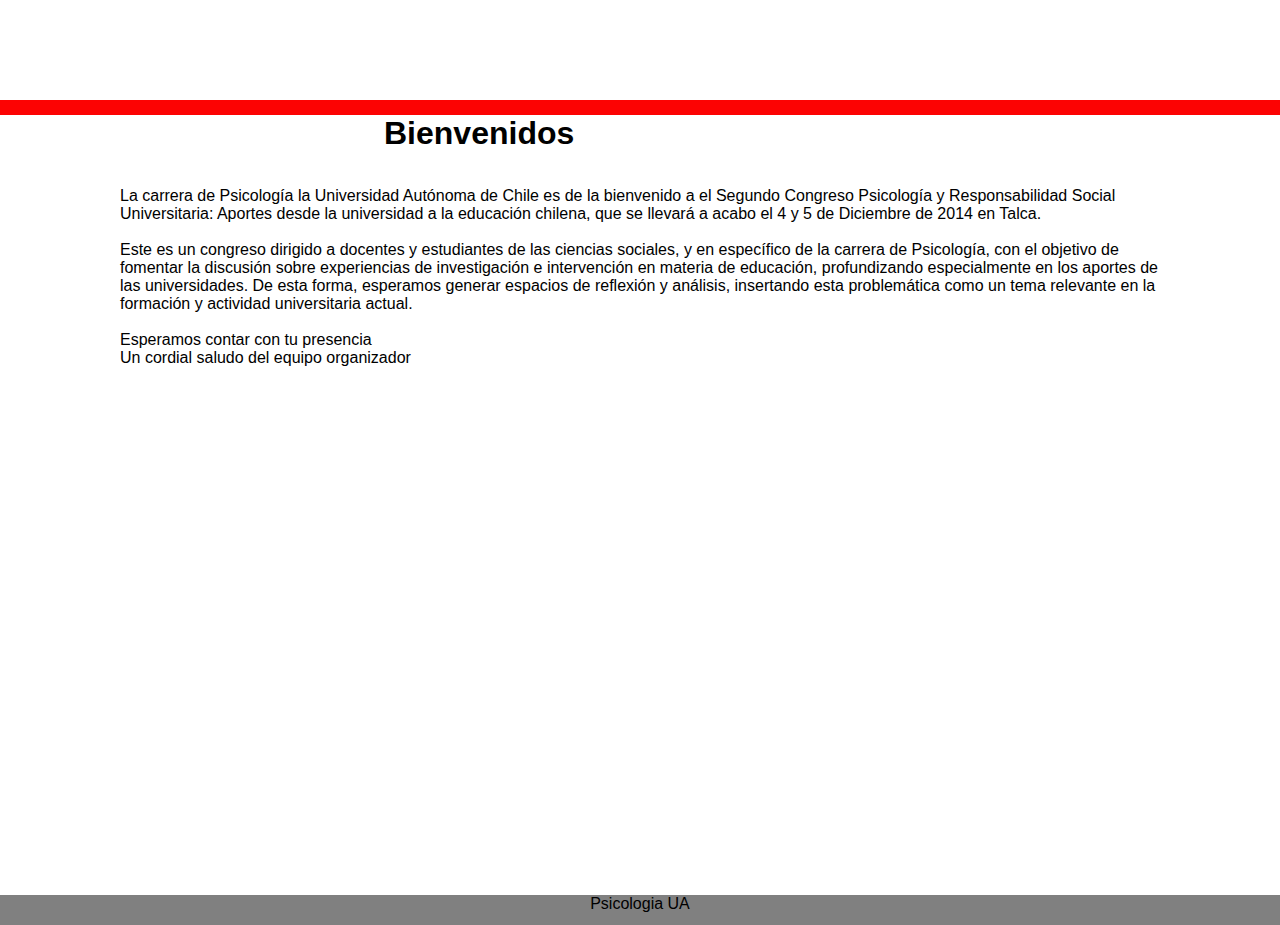
==== index.html @ eb005d5c "initialization" ====
<!DOCTYPE html>
<head>
<meta charset="utf-8">
<title>Conferencia De Psicologia UA</title>
<link rel="stylesheet" type="text/css"  href='standar.css'/>
<link type="text/javascript" rel="javascript" href="javascript.css" />
<style>

</style>

</head>


<header>
<div ID="headerBack"></div>
<div ID="headerBar"></div>
 </header>

<body>

<div ID="leftSide"> 
    <a href='lacation.html' > <div ID="headerButton"> El </br>Locacion</div></a>
     <a href='intitution.html '><div ID="headerButton">El </br>Institution</div></a>
       <a href='somos.html' > <div ID="headerButton">Quien </br>Somos</div></a>
	    <a href='contacto.html' > <div ID="headerButton">Contacto </br>Nos</div></a>
   <a href='index.html' > <div  ID="headerButton"> Inicio </div></a>
</div>
<div ID="rightSide"> </div>
<div ID="carta"> <div style="left:30%;;position:absolute;text-align:center;"> <h1 >Bienvenidos</h1></div>
</br></br>
<p></br></br>La carrera de Psicología la Universidad Autónoma de Chile es de la bienvenido a el  Segundo Congreso Psicología y Responsabilidad Social Universitaria: Aportes desde la universidad a la educación chilena, que se llevará a acabo el 4 y 5 de Diciembre de 2014 en Talca.</p>
</br>
<p>Este es un congreso dirigido a docentes y estudiantes de las ciencias sociales, y en específico de la carrera de Psicología, con el objetivo de fomentar la discusión sobre experiencias de investigación e intervención en materia de educación, profundizando especialmente  en los aportes de las universidades. De esta forma, esperamos generar espacios de reflexión y análisis, insertando esta problemática como un tema relevante en la formación y actividad universitaria actual. </p>
</br>
<p>Esperamos contar con tu presencia</p>
<p>Un cordial saludo del equipo organizador </p>
</br>
</div>


</body>

<footer>
<div ID="foot"> Psicologia  UA </div>

</footer>
---- standar.css ----
*{font-family:Arial;
padding:0px;
margin:0px;

}
html{height: 100%;
background-color:D0E0E0;}
body{height: 100%;

float:top;
}

#intro{
height:300%;
width:100%;
float:top;
text-align:center;

}
#u{color:white;}
#a{color:red;}
#hello{
color:rgba(250,250,250,0.5);
font-size:35px;
margin-top:100px;
}

#headerBack{

background-size:cover;
background-position: 50% 10%;
width:100%;
height:100px;
background-image: url('top.jpg');

}
#headerBar{
background-color:#FC0303;

height:15px;}

#buttonBar{
background-color: rgba(210,10,210,1);
display:inlne-block;
float:left;
padding-right:20px;}

#headerButton{
text-align:center;
margin-top:30px;
margin-left:5px;
margin-right:5px;
padding-left:10px;
padding-right:10px;
border-radius:5px 50px;
height:40px;
display:block;
font-size:45;
font-family:ariel;
background-color: rgba(255,255,255,0.3);
color:white;
text-decoration: none;
}
#carta{}

#headerButton:hover{

background-color: rgba(250,250,250,0.6);}
a:visited{
text-decoration: none;
color:white;}
a{text-decoration: none;}

#leftSide{
position:relative;
float:left;
height:90%;
width:120px;
background-image: url('left.jpg');
background-position: 40% 10%;
margin-bottom:-30px;}

#rightSide{
position:relative;
float: right;
height:90%;
width:120px;
background-image: url('right.jpg');
background-position: 65% 30%;
margin-bottom:-30px;}

#foot{

text-align:center;
clear:both;
float:bottom;
width:100%;
height:30px;
background-color: grey;}
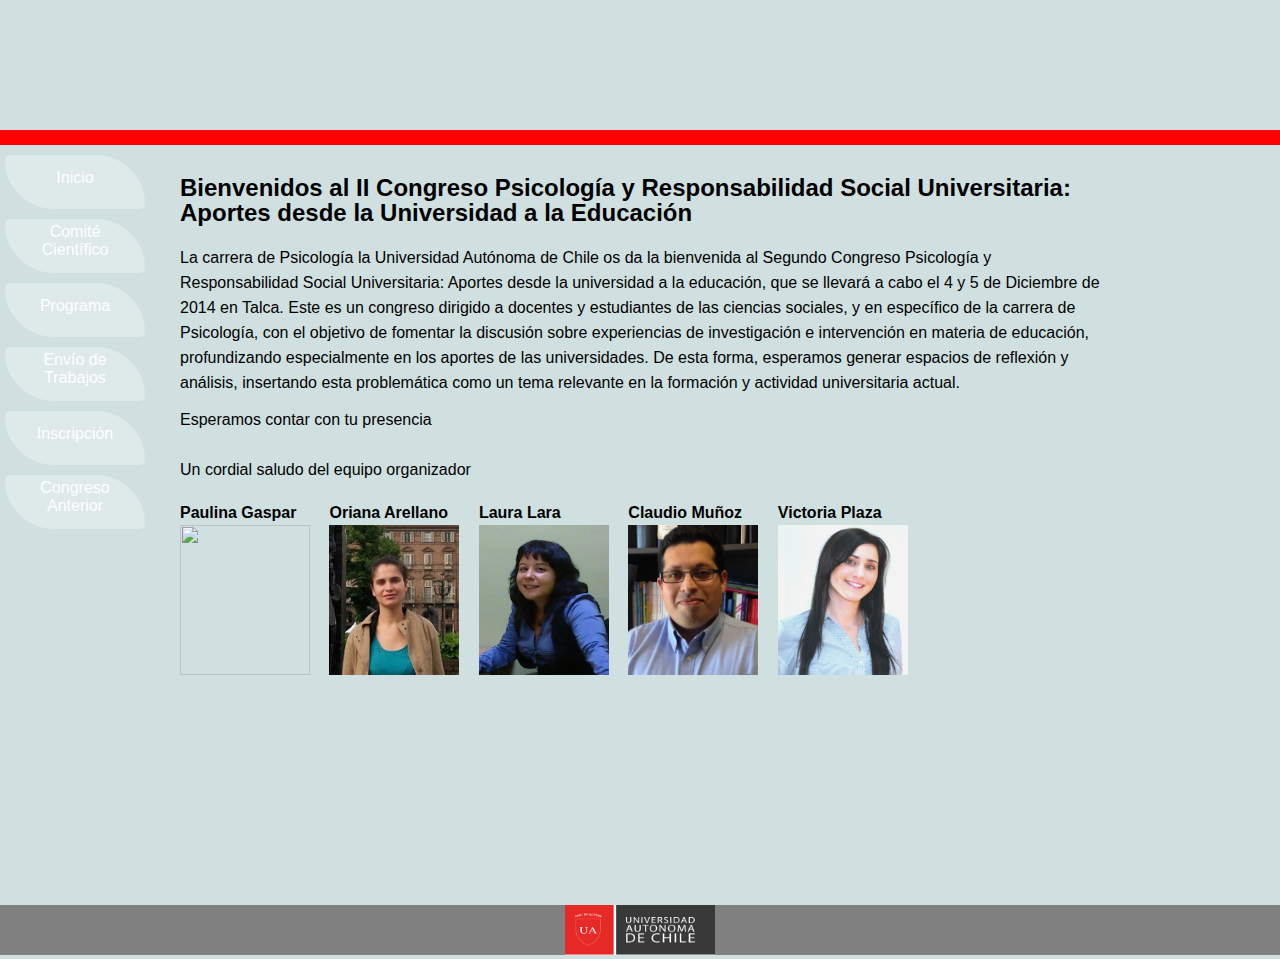
==== commit e48fe572: "'finallversionmk1'" ====
--- a/index.html
+++ b/index.html
@@ -2,8 +2,9 @@
 <head>
 <meta charset="utf-8">
 <title>Conferencia De Psicologia UA</title>
-<link rel="stylesheet" type="text/css"  href='standar.css'/>
-<link type="text/javascript" rel="javascript" href="javascript.css" />
+<link rel="stylesheet" type="text/css"  href="standar.css"/>
+<link type="text/javascript" rel="javascript" href="/javascript.css" />
+<link rel="icon" href="favicon.ico"    sizes="16x16 24x24 32x32 64x64" type="image/vnd.microsoft.icon"/>
 <style>
 
 </style>
@@ -19,28 +20,76 @@
 <body>
 
 <div ID="leftSide"> 
-    <a href='lacation.html' > <div ID="headerButton"> El </br>Locacion</div></a>
-     <a href='intitution.html '><div ID="headerButton">El </br>Institution</div></a>
-       <a href='somos.html' > <div ID="headerButton">Quien </br>Somos</div></a>
-	    <a href='contacto.html' > <div ID="headerButton">Contacto </br>Nos</div></a>
-   <a href='index.html' > <div  ID="headerButton"> Inicio </div></a>
+<a href='index.html' > <div  ID="headerButton"><p style="padding-top:12px;"> Inicio </p></div></a>
+   
+     <a href='comite.html '><div ID="headerButton"><p style="padding-top:2px;">Comité </br>Científico</p></div></a>
+	 <a href='programa.html '><div ID="headerButton"><p style="padding-top:12px;">Programa</p></div></a>
+       <a href='trabajos.html' > <div ID="headerButton"><p style="padding-top:2px;">Envío de</br>Trabajos</p></div></a>
+	    <a href='inscripcion.html' > <div ID="headerButton"><p style="padding-top:12px;">Inscripción</div></p></a>
+		<a href='congresoanterior.html' > <div  ID="headerButton"><p style="padding-top:2px;">Congreso</br>Anterior</p> </div></a>
+   
 </div>
 <div ID="rightSide"> </div>
-<div ID="carta"> <div style="left:30%;;position:absolute;text-align:center;"> <h1 >Bienvenidos</h1></div>
-</br></br>
-<p></br></br>La carrera de Psicología la Universidad Autónoma de Chile es de la bienvenido a el  Segundo Congreso Psicología y Responsabilidad Social Universitaria: Aportes desde la universidad a la educación chilena, que se llevará a acabo el 4 y 5 de Diciembre de 2014 en Talca.</p>
-</br>
-<p>Este es un congreso dirigido a docentes y estudiantes de las ciencias sociales, y en específico de la carrera de Psicología, con el objetivo de fomentar la discusión sobre experiencias de investigación e intervención en materia de educación, profundizando especialmente  en los aportes de las universidades. De esta forma, esperamos generar espacios de reflexión y análisis, insertando esta problemática como un tema relevante en la formación y actividad universitaria actual. </p>
-</br>
-<p>Esperamos contar con tu presencia</p>
-<p>Un cordial saludo del equipo organizador </p>
-</br>
+<div ID="carta"> <div style="padding-bottom:20px;"> <h2 >Bienvenidos al II Congreso Psicología y Responsabilidad Social Universitaria: Aportes desde la Universidad a la
+ Educación</h2></div>
+<div >
+<p>La carrera de Psicología la Universidad Autónoma de Chile os da la bienvenida al Segundo Congreso Psicología y Responsabilidad Social 
+Universitaria: Aportes desde la universidad a la educación, que se llevará a cabo el 4 y 5 de Diciembre de 2014 en Talca.
+ Este es un congreso dirigido a docentes y estudiantes de las ciencias sociales, y en específico de la carrera de Psicología, con el objetivo
+ de fomentar la discusión sobre experiencias de investigación e intervención en materia de educación, profundizando especialmente  en los
+ aportes de las universidades. De esta forma, esperamos generar espacios de reflexión y análisis, insertando esta problemática como un tema
+ relevante en la formación y actividad universitaria actual. 
+
+</p></br>
+<p style="line-height:0px">Esperamos contar con tu presencia</p></br>
+</br><p style="line-height:0px">Un cordial saludo del equipo organizador </p>
+
 </div>
+<div style="padding-top:30px; width:100%; margin-left:auto; margin-right:auto;">
+
+<div style=" display:inline-block;" >
+<div style="float:top;"><b>Paulina Gaspar</b></div>
+<img src="paulinagaspar.jpg"; height="150"width="130"/></div>
+
+
+
+
+
+ <div style="display:inline-block; padding-left:15px;" >
+ <div style=" float:top;"><b>Oriana Arellano</b></div>
+ <img src="orianaa.png"; height="150"width="130"/></div>
+
+ 
+ <div style="display:inline-block; padding-left:15px;" >
+ <div style=" float:top;"><b>Laura Lara</b></div>
+ <img src="drlara.jpg"; height="150"width="130"/></div>
+  <div style="display:inline-block; padding-left:15px;" >
+ <div style="float:top;"><b>Claudio Muñoz</b></div>
+ <img src="claudiomunoz.jpg"; height="150"width="130"/></div> 
+
+ <div style="display:inline-block; padding-left:15px;" >
+ <div style="float:top;"><b>Victoria Plaza</b></div>
+ <img src="victoriap.jpg"; height="150"width="130"/></div>
+</div>
+
+</div>
+<!-- <div style="padding-top:30px;">
+<div style=" display:inline-block;" >
+<div style="float:top;"><b>Sofía Luengo</b><br/></div>
+<img src="sofialuengo.jpg"; height="170"width="150"/></div> -->
+
+
+
+</div>
+
+
+
+
 
 
 </body>
 
 <footer>
-<div ID="foot"> Psicologia  UA </div>
+<div ID="foot"><img src="UAlogo.png"; height="50"width="150" style="display:inline "/> <p style="padding-top:14px; display:inline""> </p></div>
 
 </footer>
--- a/standar.css
+++ b/standar.css
@@ -1,10 +1,11 @@
-*{font-family:Arial;
+*{font-family:Helvetica;
 padding:0px;
 margin:0px;
+border:0px;
 
 }
 html{height: 100%;
-background-color:D0E0E0;}
+background-color:#D0E0E0;}
 body{height: 100%;
 
 float:top;
@@ -28,10 +29,10 @@
 #headerBack{
 
 background-size:cover;
-background-position: 50% 10%;
+background-position: 50% 30%;
 width:100%;
-height:100px;
-background-image: url('top.jpg');
+height:130px;
+background-image: url('titulo6.PNG');
 
 }
 #headerBar{
@@ -45,49 +46,69 @@
 float:left;
 padding-right:20px;}
 
+
 #headerButton{
 text-align:center;
-margin-top:30px;
+margin-top:10px;
 margin-left:5px;
 margin-right:5px;
 padding-left:10px;
 padding-right:10px;
 border-radius:5px 50px;
-height:40px;
+height:50px;
 display:block;
-font-size:45;
-font-family:ariel;
+font-size:16px;
+font-family:Helvetica;
 background-color: rgba(255,255,255,0.3);
 color:white;
 text-decoration: none;
+border:2px solid transparent;
 }
-#carta{}
+#carta{
 
+
+margin-top:30px;
+line-height:25px;
+
+}
+#docpho{
+background-image:url('paulina_gaspar.jpg');
+height:150px;
+width:120px;
+display:inline;}
 #headerButton:hover{
 
+font-size:18px;
+color:red;
+border:2px solid red;
 background-color: rgba(250,250,250,0.6);}
-a:visited{
+#leftSide  a:visited{
 text-decoration: none;
 color:white;}
-a{text-decoration: none;}
+#leftSide > a{text-decoration: none;}
 
 #leftSide{
 position:relative;
 float:left;
 height:90%;
-width:120px;
+
+width:150px;
 background-image: url('left.jpg');
 background-position: 40% 10%;
-margin-bottom:-30px;}
+margin-bottom:-50px;
+margin-right:30px;}
 
 #rightSide{
 position:relative;
 float: right;
 height:90%;
-width:120px;
+
+width:150px;
 background-image: url('right.jpg');
 background-position: 65% 30%;
-margin-bottom:-30px;}
+margin-bottom:-50px;
+margin-left:30px;
+}
 
 #foot{
 
@@ -95,5 +116,5 @@
 clear:both;
 float:bottom;
 width:100%;
-height:30px;
+height:50px;
 background-color: grey;}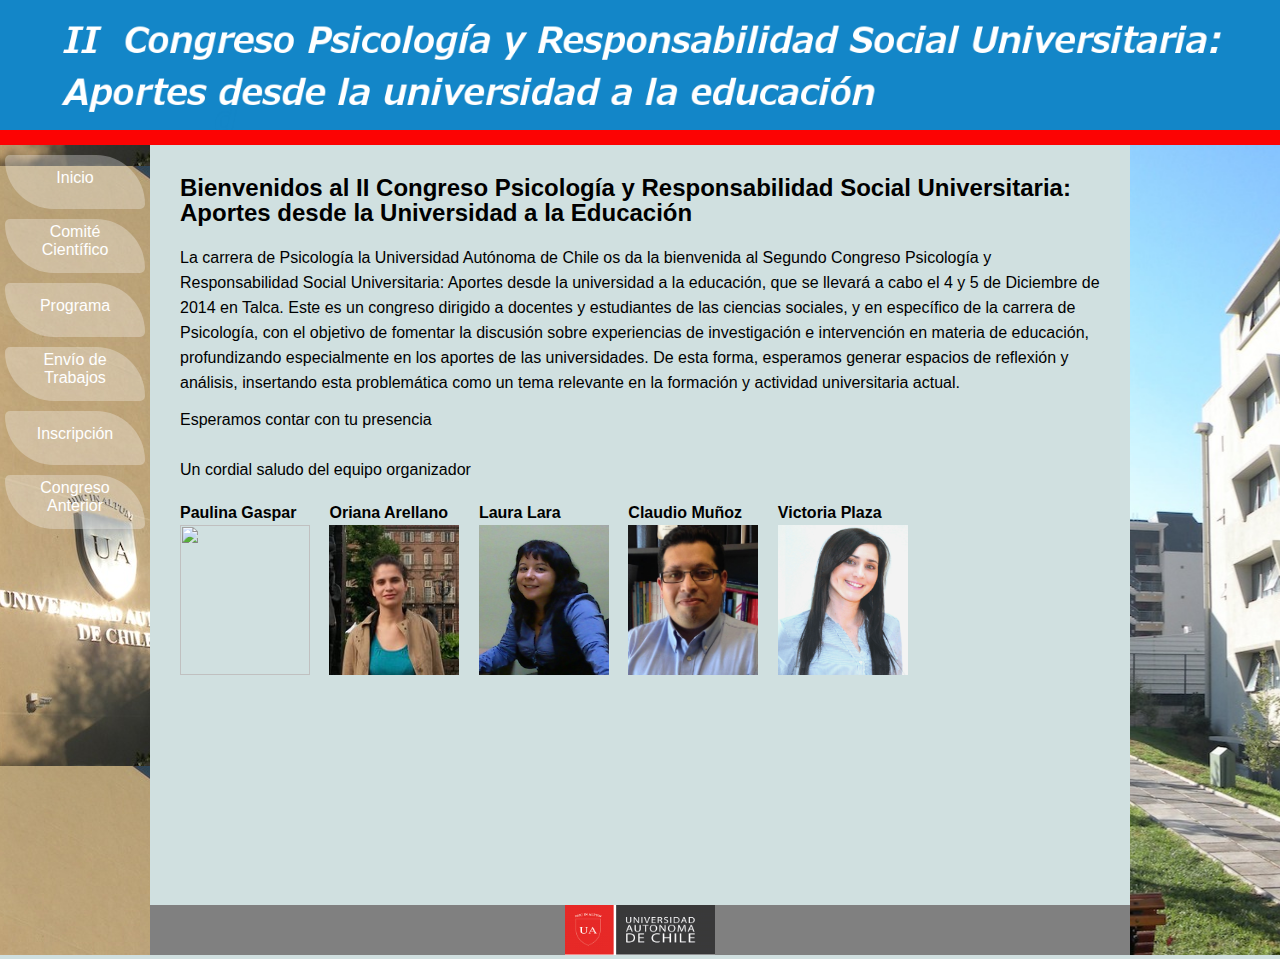
==== commit dbc8545b: "'fixes'" ====
--- a/index.html
+++ b/index.html
@@ -49,7 +49,7 @@
 
 <div style=" display:inline-block;" >
 <div style="float:top;"><b>Paulina Gaspar</b></div>
-<img src="paulinagaspar.jpg"; height="150"width="130"/></div>
+<img src="paulinagaspar.JPG"; height="150"width="130"/></div>
 
 
 
--- a/standar.css
+++ b/standar.css
@@ -32,7 +32,7 @@
 background-position: 50% 30%;
 width:100%;
 height:130px;
-background-image: url('titulo6.PNG');
+background-image: url('titulo6.png');
 
 }
 #headerBar{
@@ -93,7 +93,7 @@
 height:90%;
 
 width:150px;
-background-image: url('left.jpg');
+background-image: url('left.JPG');
 background-position: 40% 10%;
 margin-bottom:-50px;
 margin-right:30px;}
@@ -104,7 +104,7 @@
 height:90%;
 
 width:150px;
-background-image: url('right.jpg');
+background-image: url('right.JPG');
 background-position: 65% 30%;
 margin-bottom:-50px;
 margin-left:30px;
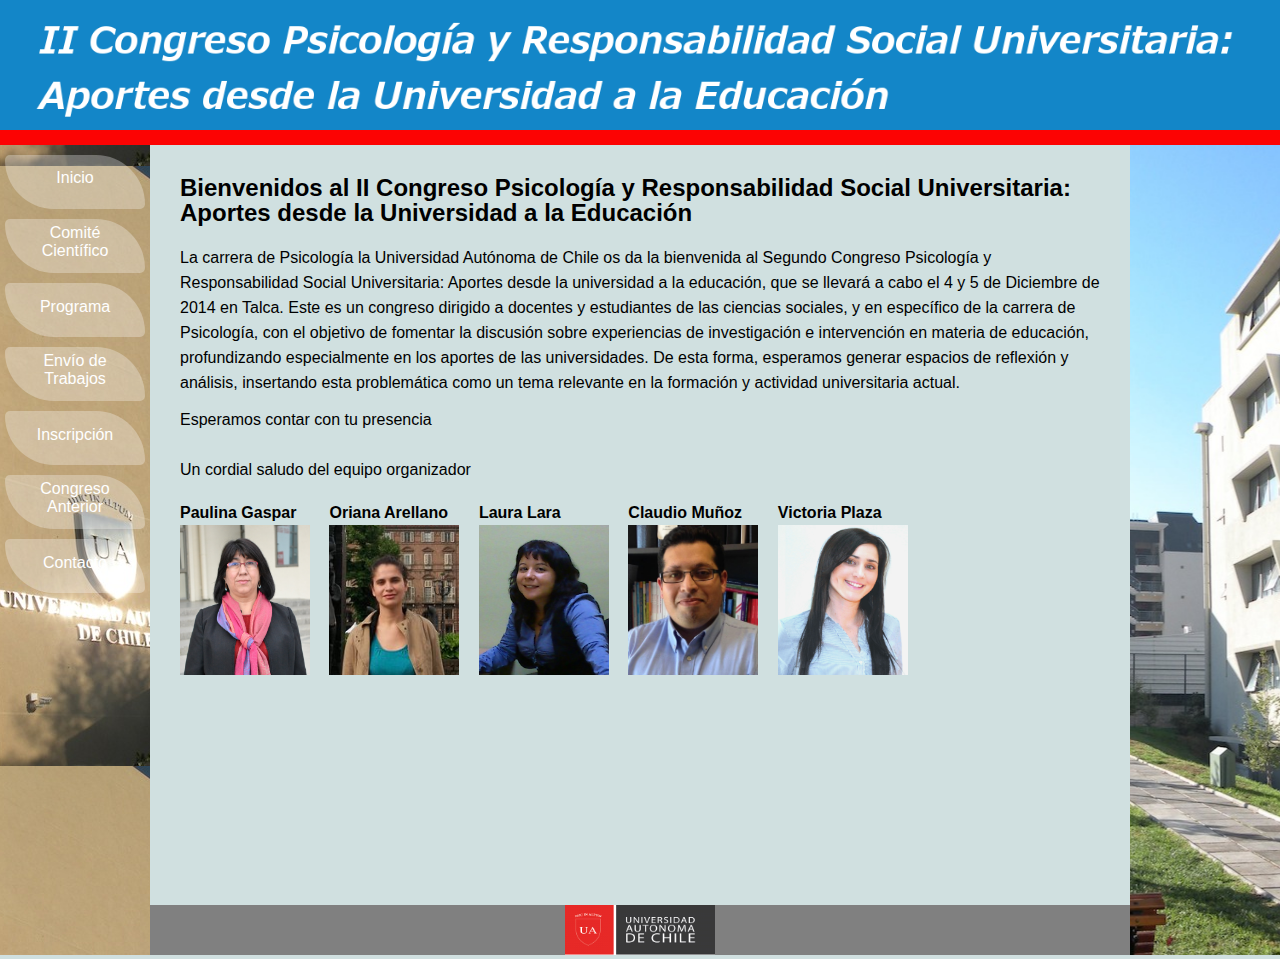
==== commit a6214e47: "'center'" ====
--- a/index.html
+++ b/index.html
@@ -22,12 +22,12 @@
 <div ID="leftSide"> 
 <a href='index.html' > <div  ID="headerButton"><p style="padding-top:12px;"> Inicio </p></div></a>
    
-     <a href='comite.html '><div ID="headerButton"><p style="padding-top:2px;">Comité </br>Científico</p></div></a>
-	 <a href='programa.html '><div ID="headerButton"><p style="padding-top:12px;">Programa</p></div></a>
-       <a href='trabajos.html' > <div ID="headerButton"><p style="padding-top:2px;">Envío de</br>Trabajos</p></div></a>
-	    <a href='inscripcion.html' > <div ID="headerButton"><p style="padding-top:12px;">Inscripción</div></p></a>
-		<a href='congresoanterior.html' > <div  ID="headerButton"><p style="padding-top:2px;">Congreso</br>Anterior</p> </div></a>
-   
+     <a href='comite.html '><div ID="headerButton"><p style="padding-top:3px;">Comité </br>Científico</p></div></a>
+	 <a href='programa.html '><div ID="headerButton"><p style="padding-top:13px;">Programa</p></div></a>
+       <a href='trabajos.html' > <div ID="headerButton"><p style="padding-top:3px;">Envío de</br>Trabajos</p></div></a>
+	    <a href='inscripcion.html' > <div ID="headerButton"><p style="padding-top:13px;">Inscripción</div></p></a>
+		<a href='congresoanterior.html' > <div  ID="headerButton"><p style="padding-top:3px;">Congreso</br>Anterior</p> </div></a>
+   <a href='contacto.html '><div ID="headerButton"><p style="padding-top:13px;">Contacto </p></div></a>
 </div>
 <div ID="rightSide"> </div>
 <div ID="carta"> <div style="padding-bottom:20px;"> <h2 >Bienvenidos al II Congreso Psicología y Responsabilidad Social Universitaria: Aportes desde la Universidad a la
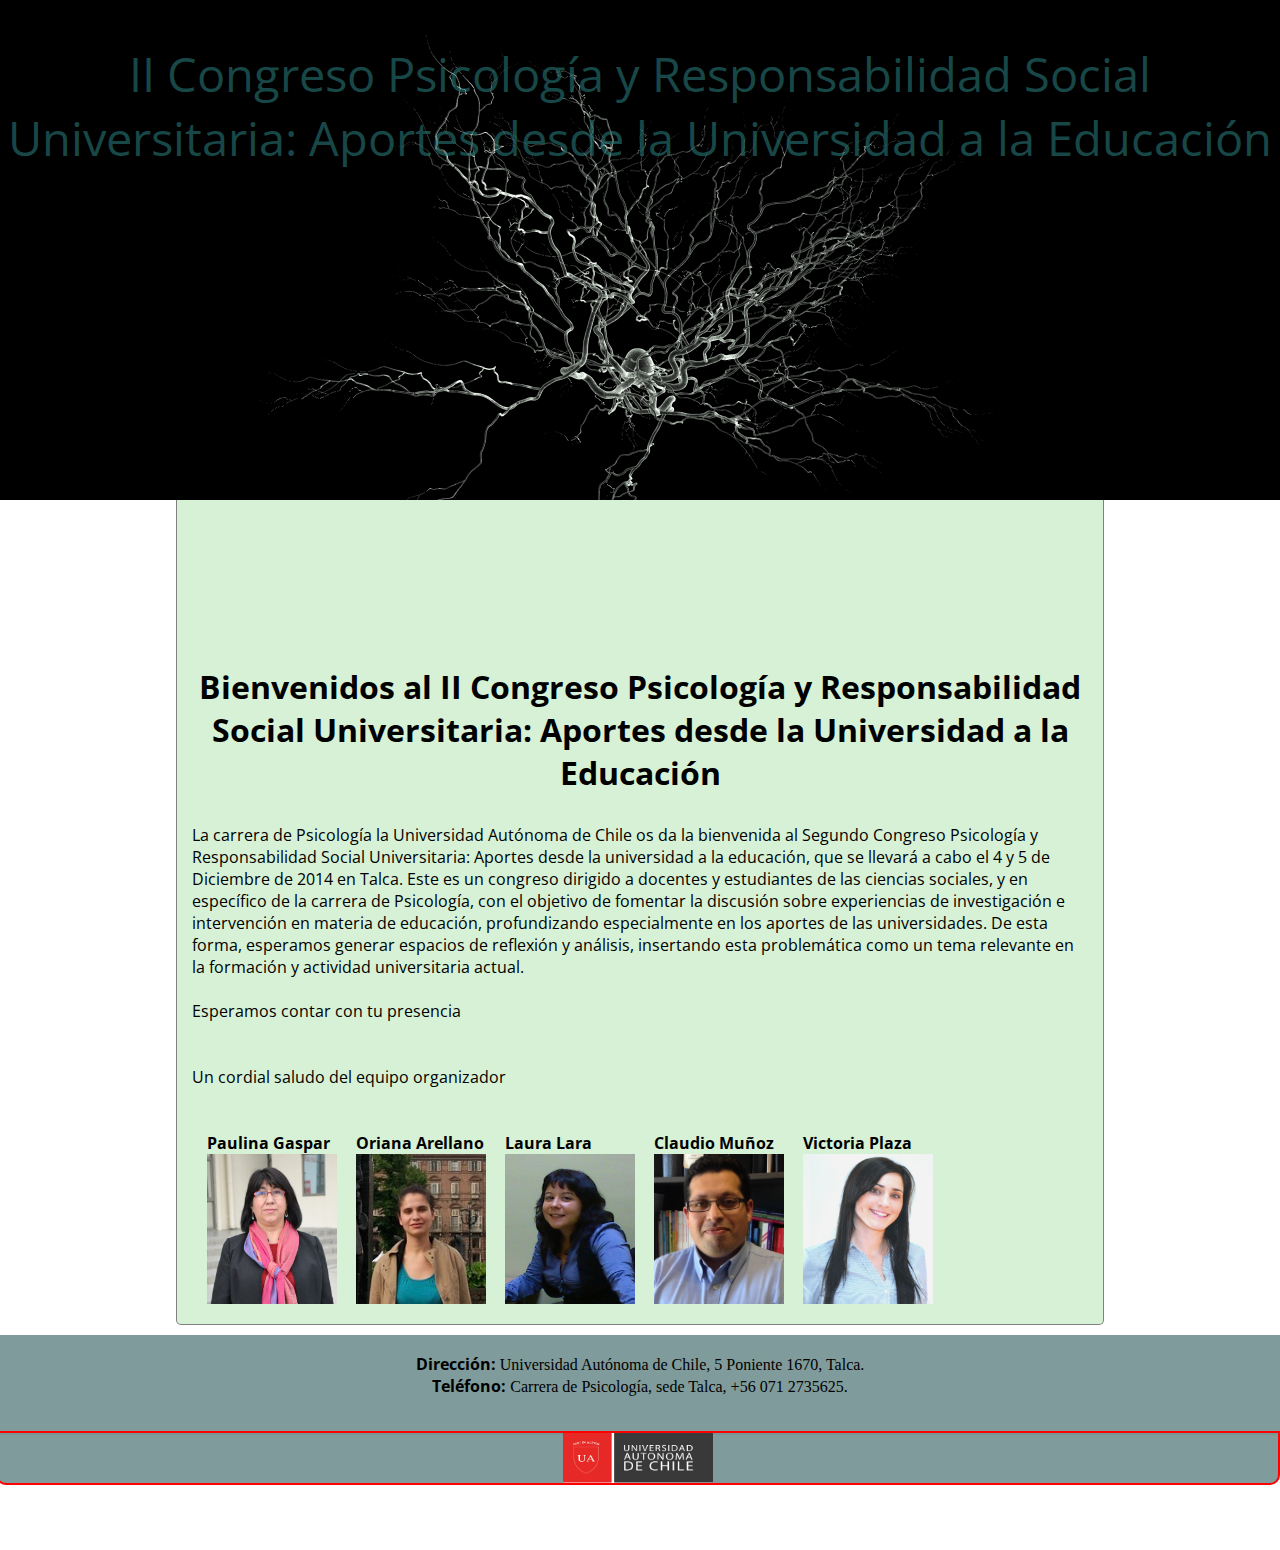
==== commit 710eaa4a: "'newstart'" ====
--- a/index.html
+++ b/index.html
@@ -2,37 +2,34 @@
 <head>
 <meta charset="utf-8">
 <title>Conferencia De Psicologia UA</title>
-<link rel="stylesheet" type="text/css"  href="standar.css"/>
-<link type="text/javascript" rel="javascript" href="/javascript.css" />
+<link rel="stylesheet" type="text/css"  href="cstyle.css"/>
+<script src="http://ajax.googleapis.com/ajax/libs/jquery/1.11.1/jquery.min.js"></script>
+<link href='http://fonts.googleapis.com/css?family=Open+Sans' rel='stylesheet' type='text/css'>
+<link href='http://fonts.googleapis.com/css?family=Ubuntu' rel='stylesheet' type='text/css'>
 <link rel="icon" href="favicon.ico"    sizes="16x16 24x24 32x32 64x64" type="image/vnd.microsoft.icon"/>
-<style>
+</head>
+<header><div data-0="background-position: 50% -10%;" data-500="background-position:50% 100%;"class="topimg">
+<div data-50="bottom:330px; color:rgba(40,120,120,0.6);" data-200="bottom:20; color:rgba(255,255,255,1);" style="position:absolute; color:grey; font-size:47px;">II Congreso Psicología y Responsabilidad Social 
+Universitaria: Aportes desde la Universidad a la Educación</div></div>
 
-</style>
+<div data-480="background-color:rgba(80,80,80,0); color:rgba(80,80,80,0.3);" data-650="background-color:rgba(120,150,150,0.95); color:rgba(220,240,250,1); "class="toptalk">
+<a href='index.html' ><div data-500="background-color:rgba(10,180,180,0);color:rgba(30,30,30,0);" data-600="background-color:rgba(10,180,180,1); color:rgba(255,210,195,1);" class="topbuton2 topbuton"><b>Inicio</b></div></a>
+<a href='comite.html' ><div data-500="background-color:rgba(10,180,180,0);color:rgba(30,30,30,0);" data-600="background-color:rgba(10,180,180,1);color:rgba(255,210,195,1);"class="topbuton2 topbuton"><b>Comité Científico</b></div></a>
+<a href='programa.html'><div data-500="background-color:rgba(10,180,180,0);color:rgba(30,30,30,0);" data-600="background-color:rgba(10,180,180,1);color:rgba(255,210,195,1);" class="topbuton2 topbuton"><b>Programa</b></div></a>
+<a href='trabajos.html'><div data-500="background-color:rgba(10,180,180,0);color:rgba(30,30,30,0);" data-600="background-color:rgba(10,180,180,1);color:rgba(255,210,195,1);" class="topbuton2 topbuton"><b>Envío de Trabajos</b></div></a>
+<a href='inscripcion.html'><div  data-500="background-color:rgba(10,180,180,0);color:rgba(30,30,30,0);" data-600="background-color:rgba(10,180,180,1);color:rgba(255,210,195,1);"class="topbuton2 topbuton"><b>Inscripción</b></div></a>
+<a href='congresoanterior.html'><div data-500="background-color:rgba(10,180,180,0);color:rgba(30,30,30,0);" data-600="background-color:rgba(10,180,180,1);color:rgba(255,210,195,1);" class="topbuton2 topbuton"><b>Congreso 2013</b></div></a>
+<a href='contacto.html'><div data-500="background-color:rgba(10,180,180,0);color:rgba(30,30,30,0);" data-600="background-color:rgba(10,180,180,1);color:rgba(255,210,195,1);" class="topbuton2 topbuton"><b>Contacto</div></b></a></div>
 
-</head>
+</header>
+<body>
+<!--<div class="left"></div><div class="right"></div>-->
+<div class="content1"><h1 style="text-align:center; padding-top:150px; padding-bottom:30px;">Bienvenidos al II Congreso Psicología y Responsabilidad Social Universitaria: Aportes desde la Universidad a la
+ Educación</h1>
 
 
-<header>
-<div ID="headerBack"></div>
-<div ID="headerBar"></div>
- </header>
 
-<body>
 
-<div ID="leftSide"> 
-<a href='index.html' > <div  ID="headerButton"><p style="padding-top:12px;"> Inicio </p></div></a>
-   
-     <a href='comite.html '><div ID="headerButton"><p style="padding-top:3px;">Comité </br>Científico</p></div></a>
-	 <a href='programa.html '><div ID="headerButton"><p style="padding-top:13px;">Programa</p></div></a>
-       <a href='trabajos.html' > <div ID="headerButton"><p style="padding-top:3px;">Envío de</br>Trabajos</p></div></a>
-	    <a href='inscripcion.html' > <div ID="headerButton"><p style="padding-top:13px;">Inscripción</div></p></a>
-		<a href='congresoanterior.html' > <div  ID="headerButton"><p style="padding-top:3px;">Congreso</br>Anterior</p> </div></a>
-   <a href='contacto.html '><div ID="headerButton"><p style="padding-top:13px;">Contacto </p></div></a>
-</div>
-<div ID="rightSide"> </div>
-<div ID="carta"> <div style="padding-bottom:20px;"> <h2 >Bienvenidos al II Congreso Psicología y Responsabilidad Social Universitaria: Aportes desde la Universidad a la
- Educación</h2></div>
-<div >
 <p>La carrera de Psicología la Universidad Autónoma de Chile os da la bienvenida al Segundo Congreso Psicología y Responsabilidad Social 
 Universitaria: Aportes desde la universidad a la educación, que se llevará a cabo el 4 y 5 de Diciembre de 2014 en Talca.
  Este es un congreso dirigido a docentes y estudiantes de las ciencias sociales, y en específico de la carrera de Psicología, con el objetivo
@@ -41,19 +38,12 @@
  relevante en la formación y actividad universitaria actual. 
 
 </p></br>
-<p style="line-height:0px">Esperamos contar con tu presencia</p></br>
-</br><p style="line-height:0px">Un cordial saludo del equipo organizador </p>
+<p >Esperamos contar con tu presencia</p></br>
+</br><p >Un cordial saludo del equipo organizador </p></br></br>
 
-</div>
-<div style="padding-top:30px; width:100%; margin-left:auto; margin-right:auto;">
-
-<div style=" display:inline-block;" >
-<div style="float:top;"><b>Paulina Gaspar</b></div>
-<img src="paulinagaspar.JPG"; height="150"width="130"/></div>
-
-
-
-
+ <div style="display:inline-block; padding-left:15px;" >
+ <div style=" float:top;"><b>Paulina Gaspar</b></div>
+ <img src="paulinagaspar.JPG"; height="150"width="130"/></div>
 
  <div style="display:inline-block; padding-left:15px;" >
  <div style=" float:top;"><b>Oriana Arellano</b></div>
@@ -73,23 +63,13 @@
 </div>
 
 </div>
-<!-- <div style="padding-top:30px;">
-<div style=" display:inline-block;" >
-<div style="float:top;"><b>Sofía Luengo</b><br/></div>
-<img src="sofialuengo.jpg"; height="170"width="150"/></div> -->
 
-
-
-</div>
-
-
-
-
-
-
+ <script type="text/javascript" src="skrollr.min.js"></script>
+    <script type="text/javascript">
+    var s = skrollr.init();
+    </script>
+	<script type="text/javascript" src="jps.js" ></script>
 </body>
-
-<footer>
-<div ID="foot"><img src="UAlogo.png"; height="50"width="150" style="display:inline "/> <p style="padding-top:14px; display:inline""> </p></div>
-
-</footer>
+</body>
+<footer><div class="botimg"></br><b>Dirección:</b> Universidad Autónoma de Chile, 5 Poniente 1670, Talca.</br> <b>Teléfono:</b> Carrera de Psicología, sede Talca, +56 071 2735625.</div>
+<div  class="bottalk"><div style="display:block; margin:auto;"><p style="text-align:center;"><img src="UAlogo.png" height="50" width="150"  /></p></div></div></footer>
--- a/cstyle.css
+++ b/cstyle.css
@@ -0,0 +1,96 @@
+
+*{padding:0;
+margin:0;
+border:0;
+font-family: 'Open Sans', sans-serif;}
+body{height:100%;}
+.topimg{
+min-width:300px;
+height:500px;
+background-image:url('Neuron-SEM-2.png');
+background-position: 50% 40%;
+text-align:center;
+background-color:black;
+top:0;
+font-size:25px;
+font-family:;
+color:white;
+position:relative;
+background-repeat:no-repeat;
+}
+ul li {line-height:40px;}
+
+.toptalk{background-color:transparent;
+padding-top:;
+
+display:inline-block;
+
+width:100%;
+height:50px;
+position:fixed;
+top:10px;
+text-align:center;}
+.topbuton{background-color:yellow;
+font-family:Helvetica,helvetica,armenian;
+height:50px;
+width:90px;
+display:inline-block;
+border:2px solid transparent;
+margin-right:10px;
+margin-left:10px;
+color:white;
+
+}
+.topbuton:hover{background-color:red;}
+.high{margin:0;
+display:inline-block;
+width:110px;
+border:2px solid grey;
+color:white;
+}
+.content1{min-height:50%;
+width:70%;
+margin-left:auto;
+margin-right:auto;
+padding:15px;
+color:black;
+
+background-color:rgba(210,240,210,0.9);
+border-radius:0px 0px 5px 5px;
+border:1px solid grey;
+border-top-style:none;
+margin-bottom:10px;}
+
+.left{height:100%;
+width:130px;
+position:absolute;
+left:0;
+background-color:white;}
+.right{
+height:100%;
+width:130px;
+position:absolute;
+right:0;
+background-color:white;
+padding-bottom:;}
+.botimg{
+text-align:center;
+width:100%;
+height:100px;
+background-image:;
+clear:both;
+position:relative;
+bottom:0px;
+background-color:rgba(120,150,150,0.95);
+font-family: 'Arvo', serif;}
+.bottalk{width:100%;
+height:50px;
+border:2px solid red;
+clear:both;
+position:absolute;
+float:bottom;
+margin:-4px;
+border-radius:0px 0px 10px 10px;
+background-color:rgba(120,150,150,0.95);
+
+}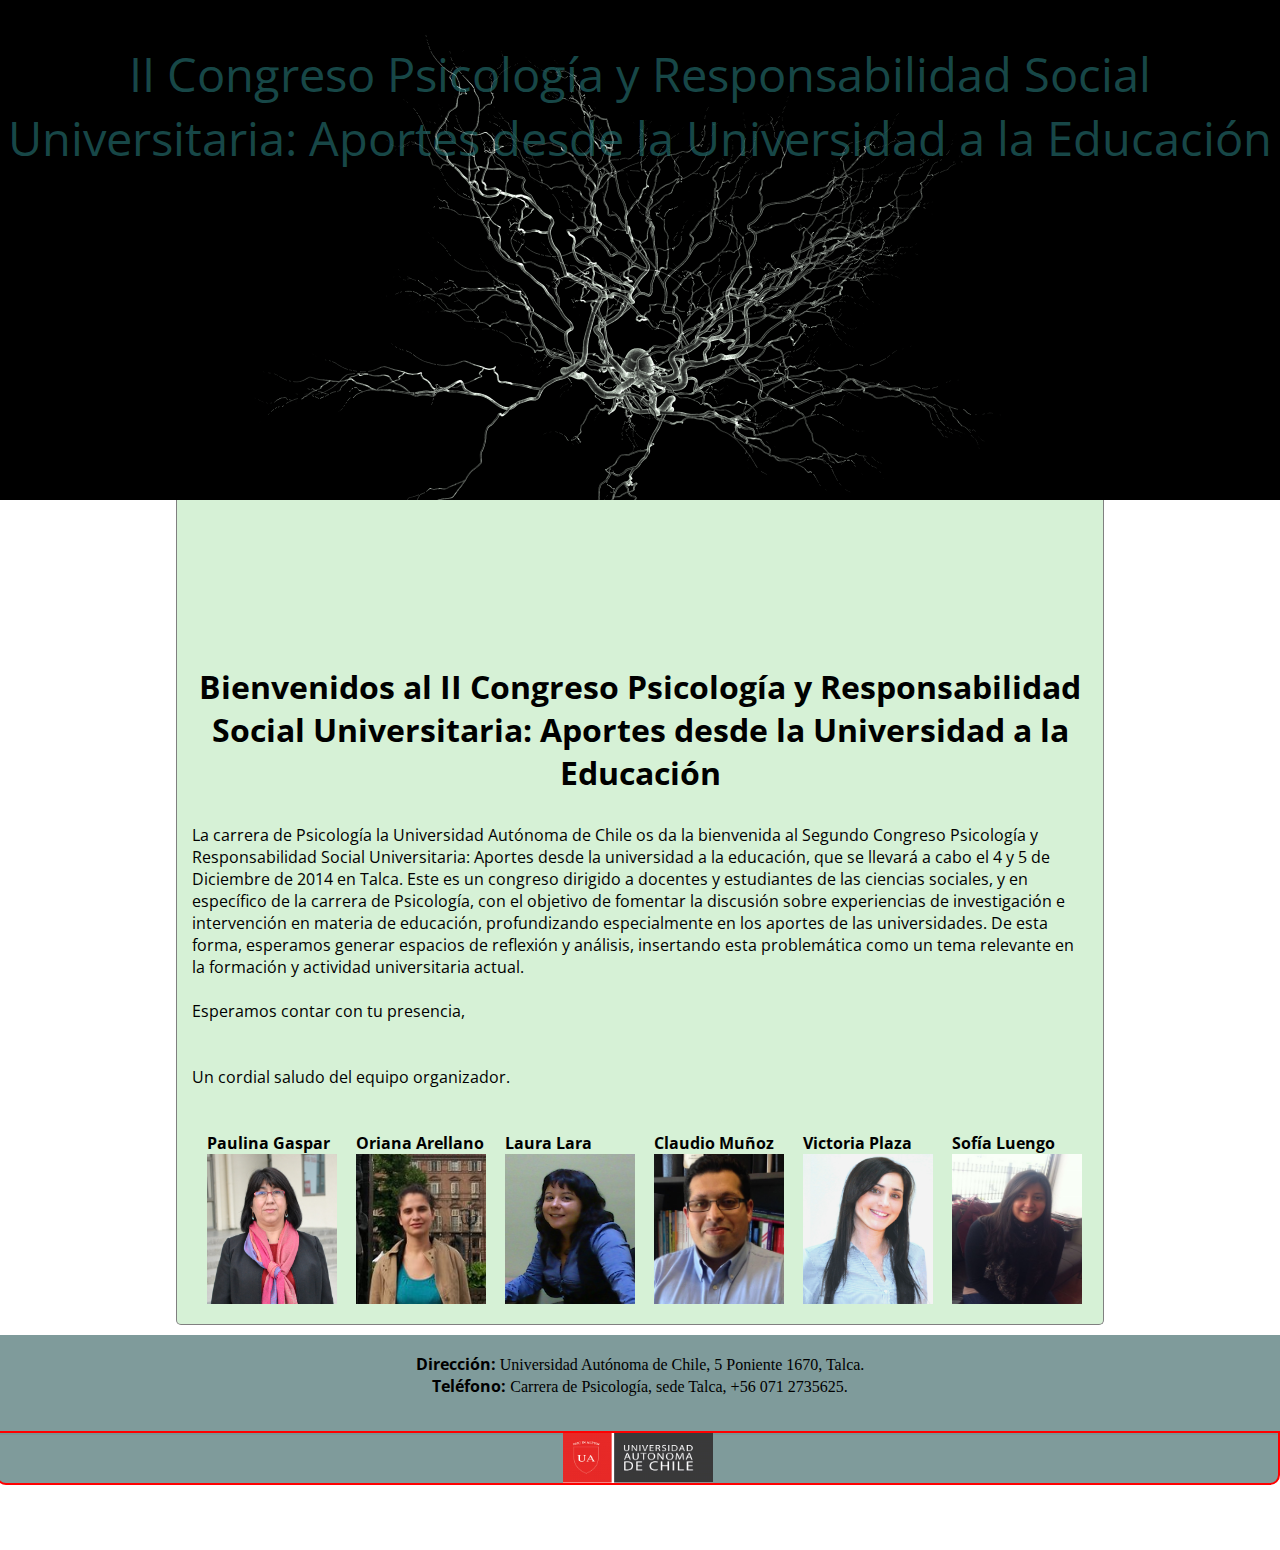
==== commit f13b3fa6: "'sofiapic'" ====
--- a/index.html
+++ b/index.html
@@ -38,8 +38,8 @@
  relevante en la formación y actividad universitaria actual. 
 
 </p></br>
-<p >Esperamos contar con tu presencia</p></br>
-</br><p >Un cordial saludo del equipo organizador </p></br></br>
+<p >Esperamos contar con tu presencia,</p></br>
+</br><p >Un cordial saludo del equipo organizador. </p></br></br>
 
  <div style="display:inline-block; padding-left:15px;" >
  <div style=" float:top;"><b>Paulina Gaspar</b></div>
@@ -60,6 +60,10 @@
  <div style="display:inline-block; padding-left:15px;" >
  <div style="float:top;"><b>Victoria Plaza</b></div>
  <img src="victoriap.jpg"; height="150"width="130"/></div>
+ 
+ <div style="display:inline-block; padding-left:15px;" >
+ <div style="float:top;"><b>Sofía Luengo</b></div>
+ <img src="sofia.jpg"; height="150"width="130"/></div>
 </div>
 
 </div>
